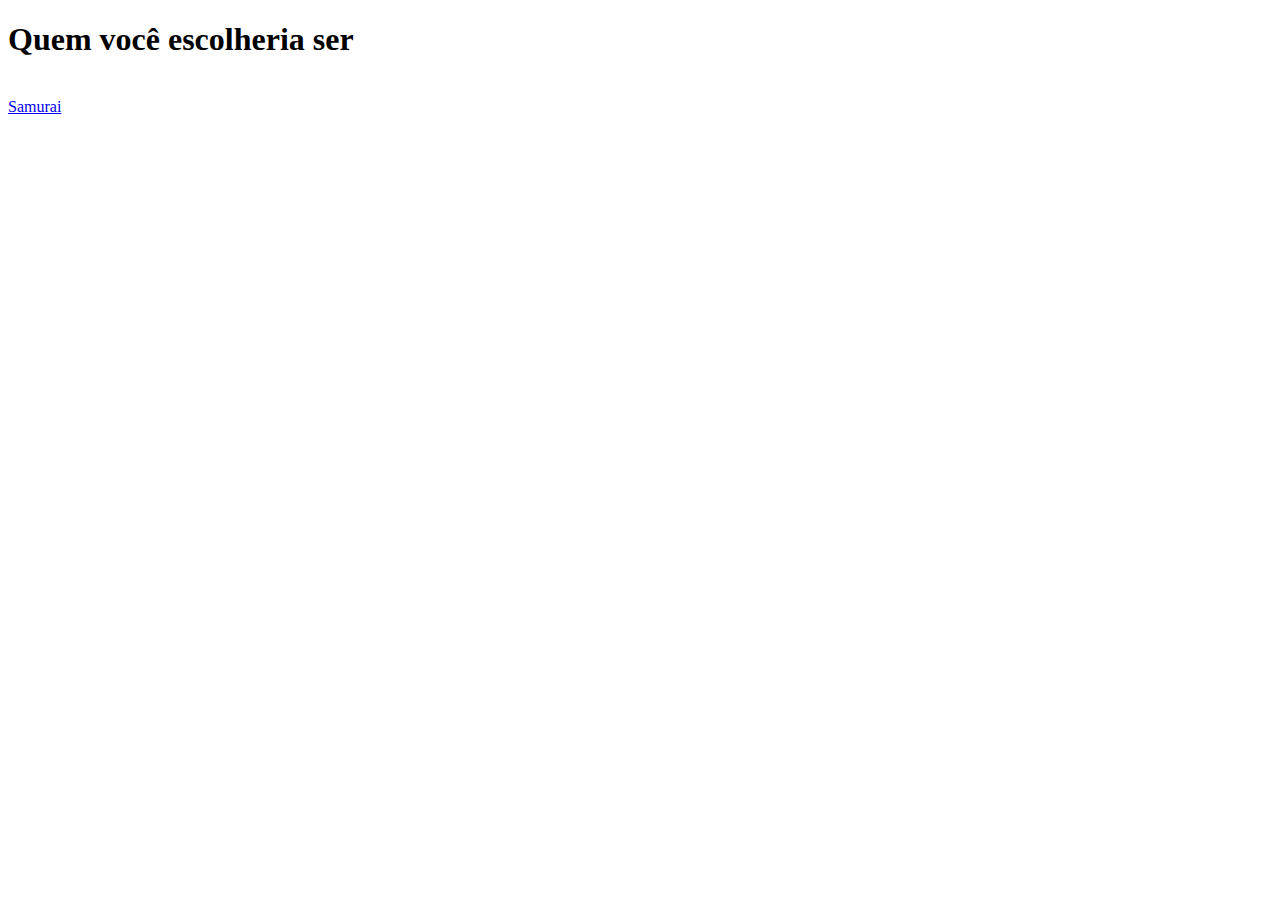
==== main.html @ 3516e2dd "Add files via upload" ====
<!DOCTYPE html>
<html lang="en">

<head>
    <meta charset="UTF-8">
    <meta name="viewport" content="width=device-width, initial-scale=1.0">
    <title>Document</title>
</head>

<body>
    <div>

        <div>

            <h1>Quem você escolheria ser</h1>

        </div>

        <div>
            <div>
                <img src="img/samurai.jfif" heig4ht="350" width="200" alt=""><br>
                <span><a href="samurai.html">Samurai</a></span>
            </div>
            
            <div>
                <img src="" height="" width="" alt="">
                <a href=""></a>
            </div>
            
            <div>
                <img src="" height="" width="" alt="">
                <a href=""></a>
            </div>
            

        </div>

    </div>

</body>

</html>
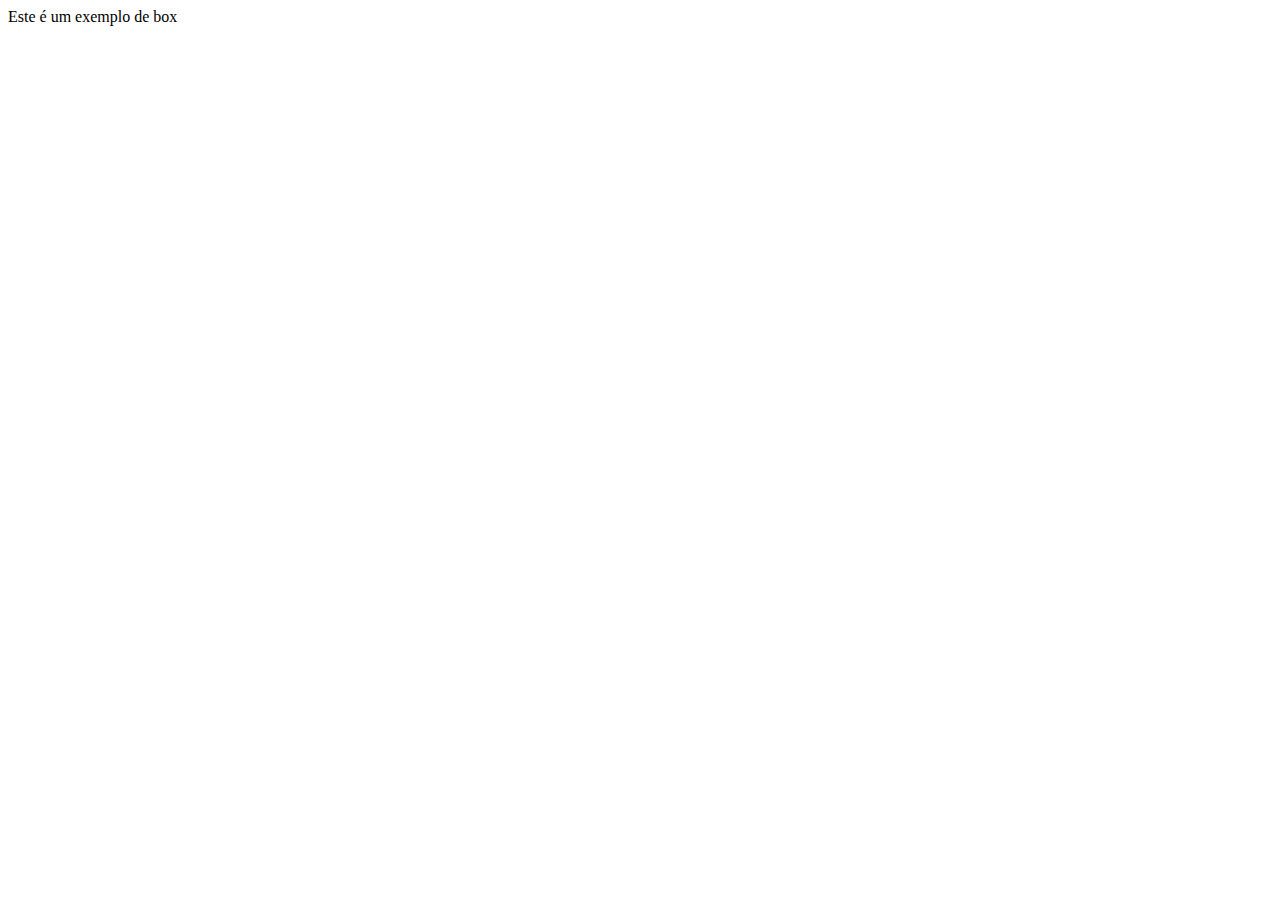
==== commit 0b59af5d: "Add files via upload" ====
--- a/main.html
+++ b/main.html
@@ -1,42 +1,12 @@
-<!DOCTYPE html>
-<html lang="en">
-
-<head>
-    <meta charset="UTF-8">
-    <meta name="viewport" content="width=device-width, initial-scale=1.0">
-    <title>Document</title>
-</head>
-
-<body>
-    <div>
-
-        <div>
-
-            <h1>Quem você escolheria ser</h1>
-
-        </div>
-
-        <div>
-            <div>
-                <img src="img/samurai.jfif" heig4ht="350" width="200" alt=""><br>
-                <span><a href="samurai.html">Samurai</a></span>
-            </div>
-            
-            <div>
-                <img src="" height="" width="" alt="">
-                <a href=""></a>
-            </div>
-            
-            <div>
-                <img src="" height="" width="" alt="">
-                <a href=""></a>
-            </div>
-            
-
-        </div>
-
-    </div>
-
-</body>
-
+<!DOCTYPE html>
+<html lang="en">
+<head>
+    <meta charset="UTF-8">
+    <link rel="stylesheet" href="style.css">
+    <meta name="viewport" content="width=device-width, initial-scale=1.0">
+    <title>Document</title>
+</head>
+<body>
+    <div class="box">Este é um exemplo de box</div>
+</body>
 </html>